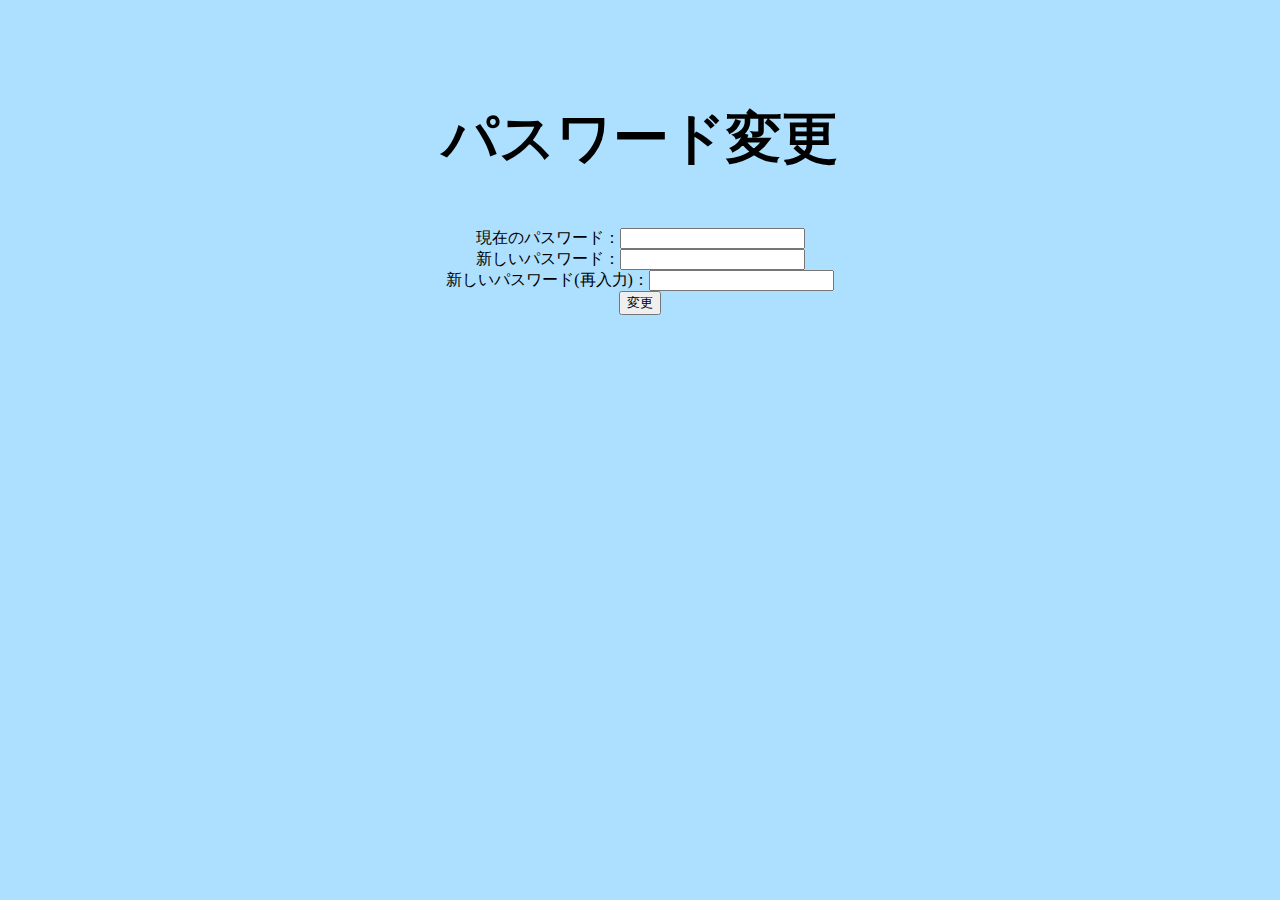
==== ch_password_input.html @ 343e1a95 "first commit" ====
<!DOCTYPE html>
<html lang="ja">
<head>
<link rel="stylesheet" type="text/css" href="http://yui.yahooapis.com/3.18.1/build/cssreset/cssreset-min.css">
<link rel="stylesheet" type="text/css" href="test.css">
<meta charset="UTF-8">
<title>パスワード変更</title>
</head>
<body>
<h1>パスワード変更</h1>
<form action="ch_password_exec.php" method="post">
現在のパスワード：<input type="password" name="password"><br>
新しいパスワード：<input type="password" name="new_pass"><br>
新しいパスワード(再入力)：<input type="password" name="new_pass_k"><br>
<input type="submit" value="変更">
</form>
</body>
</html>
---- test.css ----
body{
	background-attachment: fixed;
    background-size: cover;
    background-color: #addfff;
    text-align: center;
    //font-family: 'kokoro';
}

@font-face {
  font-family: 'kokoro';
  src: url(font/Kokoro.otf) format('opentype');
  src: url(font/Kokoro.woff) format('woff');
}

h1{
    padding: 2% auto;
    margin: 8% 8% 4% 8%;
    font-size: 3.5em;
}
p{
    margin: auto auto 2% auto;
    font-size: 2em;
}
a:hover{
    opacity: 0.55;
    background:#ffffff;
}
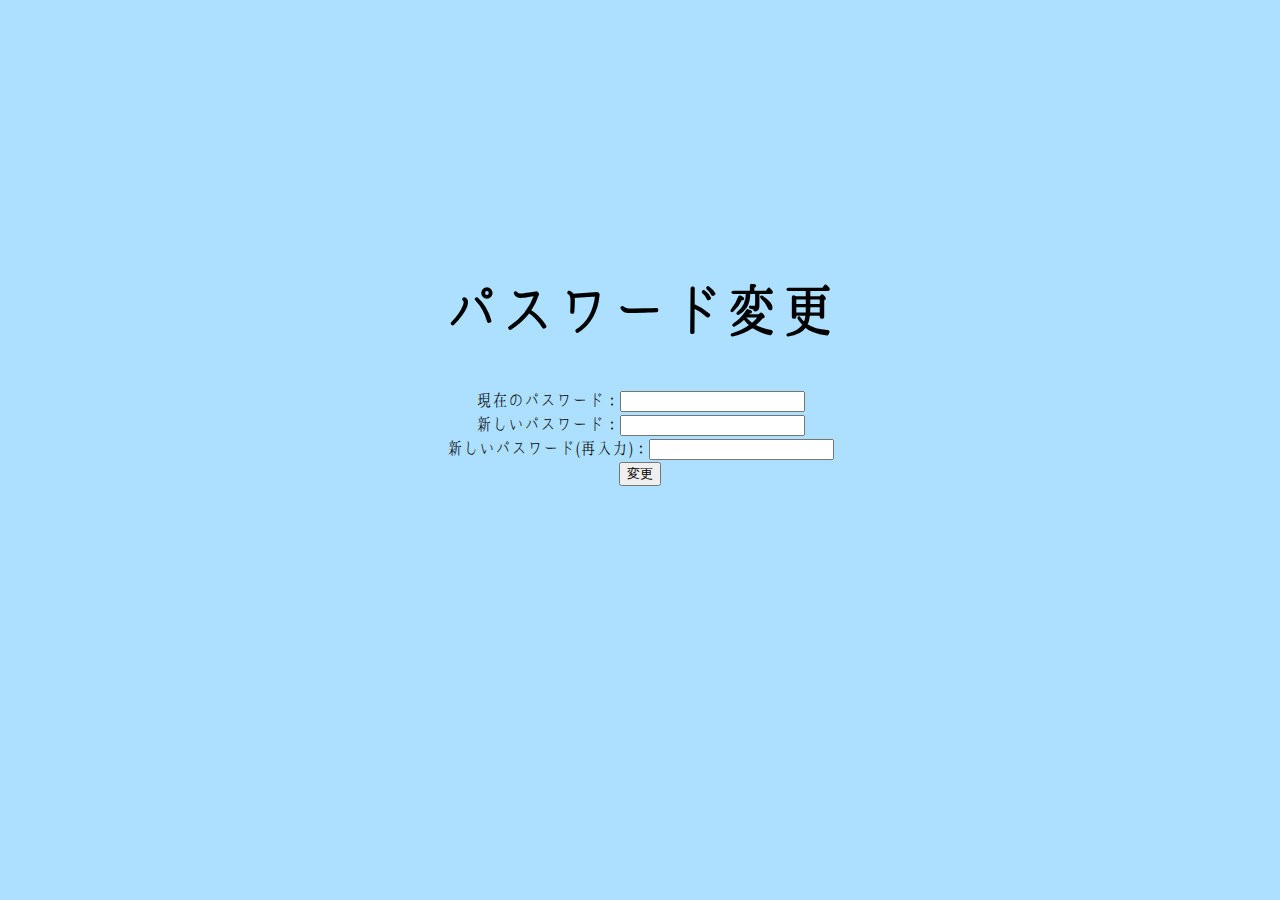
==== commit 47948e5e: "Add files via upload" ====
--- a/ch_password_input.html
+++ b/ch_password_input.html
@@ -7,6 +7,8 @@
 <title>パスワード変更</title>
 </head>
 <body>
+<div class="wrap">
+<div class="ch">
 <h1>パスワード変更</h1>
 <form action="ch_password_exec.php" method="post">
 現在のパスワード：<input type="password" name="password"><br>
@@ -14,5 +16,7 @@
 新しいパスワード(再入力)：<input type="password" name="new_pass_k"><br>
 <input type="submit" value="変更">
 </form>
+</div>
+    </div>
 </body>
 </html>--- a/test.css
+++ b/test.css
@@ -1,9 +1,9 @@
 body{
+    padding: auto auto 30% auto;
 	background-attachment: fixed;
     background-size: cover;
     background-color: #addfff;
     text-align: center;
-    //font-family: 'kokoro';
 }
 
 @font-face {
@@ -13,7 +13,7 @@
 }
 
 h1{
-    padding: 2% auto;
+    padding: 20% auto;
     margin: 8% 8% 4% 8%;
     font-size: 3.5em;
 }
@@ -22,6 +22,18 @@
     font-size: 2em;
 }
 a:hover{
-    opacity: 0.55;
-    background:#ffffff;
+    opacity: 0.75;
+    background:#ffefef;
+}
+.wrap{
+	font-family: 'kokoro';
+}
+input[type="password"]{
+ font-family: Verdana, sans-serif;
+}
+.move{
+    padding: 10%;
+}
+.ch{
+    padding: 15%;
 }